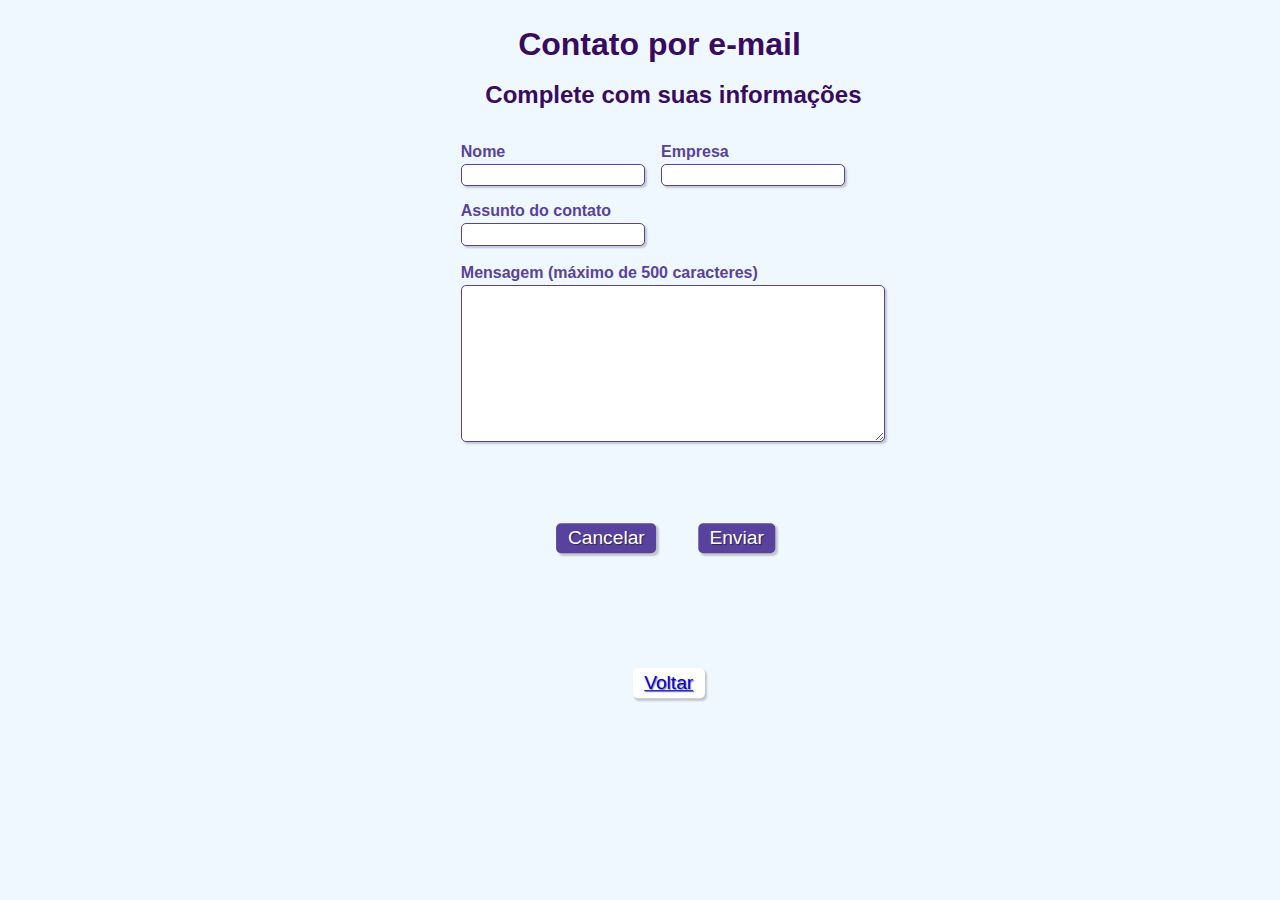
==== formulario.html @ 4bb462f4 "primeiro commit" ====
<!DOCTYPE html>
<html lang="pt-br">
<head>
    <meta charset="UTF-8">
    <meta name="viewport" content="width=device-width, initial-scale=1.0">
    <title>Formulário</title>
    <link rel="shortcut icon" href="images/favicon.ico" type="image/x-icon">
    <link rel="stylesheet" type="text/css" href="formulario.css" media="">
</head>
<body>
    <div class="campo">
        <h1 id="titulo">Contato por e-mail</h1>
        <br>
        <h2 id="subtitulo">Complete com suas informações</h2>
        <br>
    </div>

    <form action="">
    <fieldset class="grupo">
        <div class="campo">
            <label for="Nome"><strong>Nome</strong></label>
            <input type="text" nome = "nome" id="nome" required>
        </div>
        <div class="campo">
            <label for="Empresa"><strong>Empresa</strong></label>
            <input type="text" nome = "empresa" id="empresa" required>
        </div>
    </fieldset>
    <fieldset class="grupo">
    <div class="campo">
        <label for="Assunto do contato"><strong>Assunto do contato</strong></label>
        <input type="text" nome = "assunto" id="assunto" required>
        <br>
    <!-- </div>
    <br>
    <div class="campo"> -->
        <label for="mensagem"><strong>Mensagem (máximo de 500 caracteres)</strong></label>
        <textarea maxlength="500" name="mensagem" id="mensagem" cols="50" rows="10"></textarea required>
        <button class="botao" type="submit">Enviar</button>
        <button class="botao" type="reset">Cancelar</button>
        <br>
        <button id="botaovoltar" type="button"><a href="index.html">Voltar</a></button>
    </div>

</fieldset>
    </form>
</body>
</html>
---- formulario.css ----
*{
    margin: 0;
    padding: 0;
}

#titulo{
    font-family: sans-serif;
    color: #380b61;
    margin-left: 7%;
}

#subtitulo{
    font-family: sans-serif;
    color: #380b61;
    margin-left: 3%;
}

fieldset{
    border: 0;
}

body{
    background-color: #F0F8FF;
    font-family: sans-serif;
    font-size: 1em;
    color: #59429d;
    margin-left: 36%;
    margin-top: 2%;
    justify-content: center;
}

input, select, textarea, button{
    border-radius: 5px;
}

.campo{
    margin-bottom: 1em;
}

.campo label{
    margin-bottom: 0.2em;
    color: #59429d;
    display: block;
}

fieldset.grupo .campo{
    float: left;
    margin-right: 1em;
}

.campo input[type = "text"], .campo select, .campo textarea{
    padding: 0.2em;
    border: 1px solid #59429d;
    box-shadow: 2px 2px 2px rgba(0, 0, 0, 0.2);
    display: block;
}

.campo select option{
    padding-right: 1em;
}
.campo input:focus, .campo select:focus, .campo textarea:focus{
    background: #E0E0F8;
}
.botao{
    font-size: 1.2em;
    background: #59429d;
    border: 0;
    margin-bottom: 1em;
    margin-top: 5em;
    color: #ffffff;
    padding: 0.2em 0.6em;
    position: relative;
    box-shadow: 2px 2px 2px rgba(0, 0, 0, 0.2);
    text-shadow: 1px 1px 1px rgba(0, 0, 0, 0.5);
    top: 90%;
    left: 50%;
    margin-right: -65%;
    margin-left: 15%;
    transform: translate(-50%, -50%);
}

.botao:hover{
    background: #ccbbff;
    box-shadow: inset 2px 2px 2px rgba(0, 0, 0, 0.2);
    text-shadow: none;
}

#botaovoltar{
    font-size: 1.2em;
    background: #ffffff;
    border: 0;
    margin-bottom: 1em;
    margin-top: 5em;
    color: #ffffff;
    padding: 0.2em 0.6em;
    position: relative;
    box-shadow: 2px 2px 2px rgba(0, 0, 0, 0.2);
    text-shadow: 1px 1px 1px rgba(0, 0, 0, 0.5);
    top: 90%;
    left: 50%;
    margin-right: -40%;
    margin-left: -1%;
    transform: translate(-50%, -50%);
}
#botaovoltar:hover{
    background: #ccbbff;
    box-shadow: inset 2px 2px 2px rgba(0, 0, 0, 0.2);
    text-shadow: none;
}
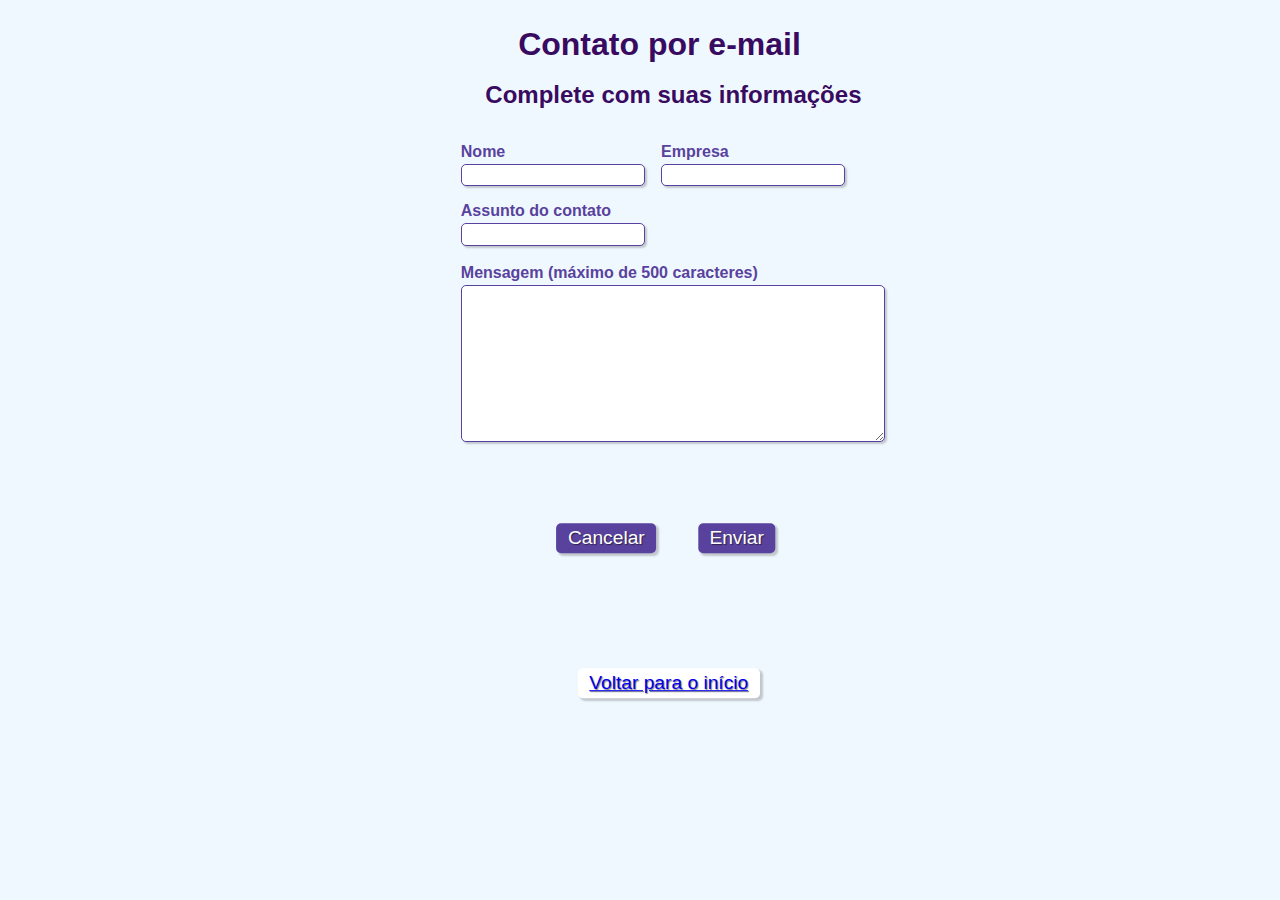
==== commit 8f44bba6: "alterações de fonte e baixar curriculo comentado" ====
--- a/formulario.html
+++ b/formulario.html
@@ -39,7 +39,7 @@
         <button class="botao" type="submit">Enviar</button>
         <button class="botao" type="reset">Cancelar</button>
         <br>
-        <button id="botaovoltar" type="button"><a href="index.html">Voltar</a></button>
+        <button id="botaovoltar" type="button"><a href="index.html">Voltar para o início</a></button>
     </div>
 
 </fieldset>
